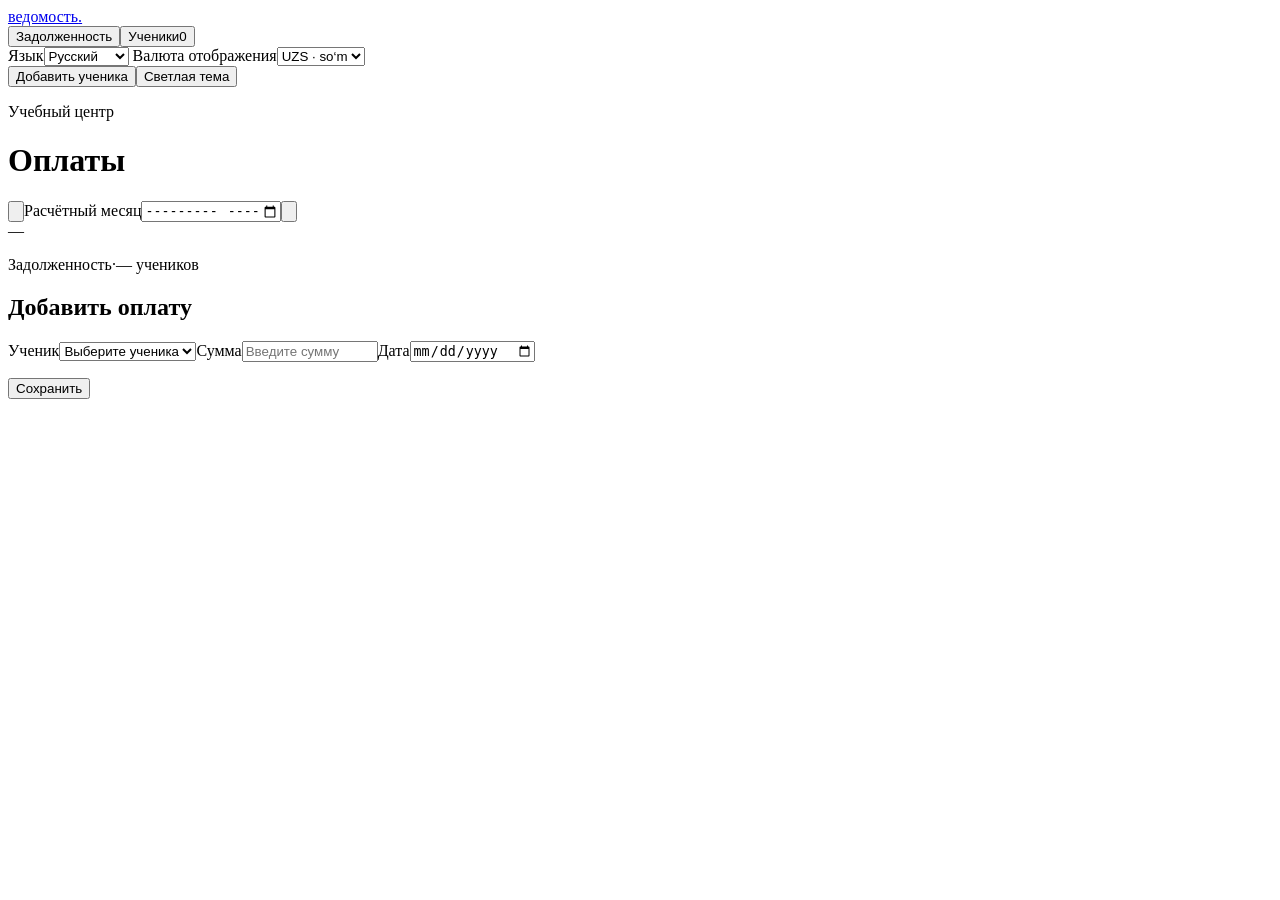
==== app/static/index.html @ 20cf3929 "Revert "Add explicit demo payment gateway placeholders for RUB USD and UZS" This reverts commit 5508" ====
<!doctype html>
<html lang="ru" data-theme="dark">
  <head>
    <meta charset="UTF-8" />
    <meta name="viewport" content="width=device-width,initial-scale=1" />
    <title>Ведомость — оплаты учебного центра</title>
    <link rel="stylesheet" href="/static/style.css" />
    <script src="/static/theme.js"></script>
    <script src="/static/translations.js" defer></script>
    <script src="/static/i18n.js" defer></script>
    <script src="/static/currency.js" defer></script>
    <script src="/static/app.js" defer></script>
  </head>
  <body>
    <aside class="sidebar">
      <a
        class="brand"
        href="/"
        aria-label="Ведомость, главная"
        data-i18n-aria="home"
        ><span data-i18n="brand">ведомость</span
        ><span class="brand-dot">.</span></a
      >
      <nav class="tabs" aria-label="Разделы" data-i18n-aria="sections">
        <button id="debts-tab" aria-pressed="true">
          <img src="/static/icons/receipt-text.svg" alt="" /><span
            data-i18n="debtors"
            >Задолженность</span
          ></button
        ><button id="students-tab" aria-pressed="false">
          <img src="/static/icons/users.svg" alt="" /><span data-i18n="students"
            >Ученики</span
          ><span id="student-count">0</span>
        </button>
      </nav>
      <div class="sidebar-bottom">
        <div class="display-settings">
          <label class="language-control"
            ><span class="sr-only" data-i18n="language">Язык</span
            ><select id="language">
              <option value="ru">Русский</option>
              <option value="uz">O‘zbekcha</option>
              <option value="en">English</option>
            </select></label
          >
          <label class="currency-control"
            ><span class="sr-only" data-i18n="displayCurrency"
              >Валюта отображения</span
            ><select id="currency">
              <option value="UZS">UZS · so‘m</option>
              <option value="RUB">RUB · ₽</option>
              <option value="USD">USD · $</option>
            </select></label
          >
        </div>
        <button id="new-student">
          <img src="/static/icons/circle-plus.svg" alt="" /><span
            data-i18n="addStudent"
            >Добавить ученика</span
          ></button
        ><button
          id="theme-toggle"
          aria-label="Включить светлую тему"
          data-i18n-aria="enableLight"
        >
          <img id="theme-icon" src="/static/icons/sun.svg" alt="" /><span
            id="theme-label"
            >Светлая тема</span
          >
        </button>
      </div>
    </aside>
    <main>
      <header class="page-header">
        <p class="context"><span data-i18n="context">Учебный центр</span></p>
        <div class="heading-row">
          <h1 id="page-title"><span data-i18n="payments">Оплаты</span></h1>
          <div class="period">
            <button
              id="previous-month"
              aria-label="Предыдущий месяц"
              data-i18n-aria="previousMonth"
            >
              <img src="/static/icons/chevron-left.svg" alt="" /></button
            ><label class="month-label"
              ><span class="sr-only"
                ><span data-i18n="month">Расчётный месяц</span></span
              ><span id="month-display" class="month-display"></span
              ><input
                id="month"
                type="month"
                required
                min="0001-01"
                max="9999-11" /></label
            ><button
              id="next-month"
              aria-label="Следующий месяц"
              data-i18n-aria="nextMonth"
            >
              <img src="/static/icons/chevron-right.svg" alt="" />
            </button>
          </div>
        </div>
      </header>
      <div id="global-error" role="alert" hidden></div>
      <section id="debts-view">
        <div class="summary">
          <div
            id="total"
            class="total"
            aria-label="Общая задолженность"
            data-i18n-aria="totalDebt"
          >
            —
          </div>
          <p id="currency-note" class="currency-note"></p>
          <div class="summary-caption">
            <span><span data-i18n="debtors">Задолженность</span></span
            ><span aria-hidden="true">·</span
            ><span
              ><span id="debt-count">—</span>
              <span id="debt-count-label"
                ><span data-i18n="studentMany">учеников</span></span
              ></span
            >
          </div>
        </div>
        <div class="workspace">
          <section
            class="ledger"
            aria-label="Список должников"
            data-i18n-aria="debtorList"
          >
            <div id="debt-list" aria-live="polite"></div>
            <p class="footnote" data-i18n="monthNote"></p>
          </section>
          <aside class="payment-panel">
            <h2><span data-i18n="addPayment">Добавить оплату</span></h2>
            <form id="payment-form">
              <label
                ><span data-i18n="student">Ученик</span
                ><select id="pay-student" required>
                  <option value="">
                    <span data-i18n="chooseStudent">Выберите ученика</span>
                  </option>
                </select></label
              ><label
                ><span data-i18n="amount">Сумма</span
                ><input
                  id="pay-amount"
                  type="number"
                  inputmode="decimal"
                  min="0.01"
                  max="9999999999.99"
                  step="0.01"
                  placeholder="Введите сумму"
                  data-i18n-placeholder="amountPlaceholder"
                  required /></label
              ><label
                ><span data-i18n="date">Дата</span
                ><input id="pay-date" type="date" required
              /></label>
              <p id="payment-message" role="status" class="form-message"></p>
              <button id="save-payment" class="primary">
                <span data-i18n="save">Сохранить</span>
              </button>
            </form>
            <p class="panel-note" data-i18n="paymentNote"></p>
          </aside>
        </div>
      </section>
      <section id="students-view" hidden>
        <div class="section-head">
          <h2><span data-i18n="studentsCentre">Ученики центра</span></h2>
          <span class="small"
            ><span data-i18n="currentFee">Текущий месячный тариф</span></span
          >
        </div>
        <div id="students-list"></div>
      </section>
      <footer>
        <span data-i18n="copyright"></span>
        <nav
          class="footer-links"
          aria-label="Документы"
          data-i18n-aria="sections"
        >
          <a href="/privacy" data-i18n="privacy"></a
          ><a href="/terms" data-i18n="terms"></a
          ><a href="/rights" data-i18n="rights"></a
          ><a href="/docs" data-i18n="apiDocs"></a>
        </nav>
      </footer>
    </main>
    <dialog id="student-dialog">
      <form id="student-form">
        <div class="dialog-head">
          <h2 id="student-title">
            <span data-i18n="newStudent">Новый ученик</span>
          </h2>
          <button
            type="button"
            class="icon"
            id="close-student"
            aria-label="Закрыть"
            data-i18n-aria="close"
          >
            ×
          </button>
        </div>
        <input id="student-id" type="hidden" /><label
          ><span data-i18n="name">Имя</span
          ><input
            id="student-name"
            required
            maxlength="160"
            autocomplete="name" /></label
        ><label
          ><span data-i18n="phone">Телефон</span
          ><input
            id="student-phone"
            type="tel"
            required
            minlength="3"
            maxlength="40"
            autocomplete="tel" /></label
        ><label
          ><span data-i18n="group">Группа</span
          ><input
            id="student-group"
            required
            maxlength="160"
            placeholder="Например, Английский А2"
            data-i18n-placeholder="groupPlaceholder" /></label
        ><label
          ><span data-i18n="monthlyFee">Оплата за месяц</span
          ><input
            id="student-fee"
            type="number"
            inputmode="decimal"
            min="0"
            max="9999999999.99"
            step="0.01"
            required
        /></label>
        <p id="student-message" role="status" class="form-message"></p>
        <button id="save-student" class="primary">
          <span data-i18n="saveStudent">Сохранить ученика</span>
        </button>
      </form>
    </dialog>
    <dialog id="history-dialog">
      <div class="dialog-head">
        <h2 id="history-title">
          <span data-i18n="history">История оплат</span>
        </h2>
        <button class="icon" id="close-history" aria-label="Закрыть историю">
          ×
        </button>
      </div>
      <div id="history-list"></div>
    </dialog>
    <dialog id="delete-dialog">
      <h2><span data-i18n="deleteStudent">Удалить ученика?</span></h2>
      <p id="delete-description"></p>
      <p class="muted" data-i18n="deleteWarning"></p>
      <p id="delete-message" role="status"></p>
      <div class="dialog-actions">
        <button id="cancel-delete" class="outline">
          <span data-i18n="cancel">Отмена</span></button
        ><button id="confirm-delete" class="danger">
          <span data-i18n="delete">Удалить</span>
        </button>
      </div>
    </dialog>
  </body>
</html>
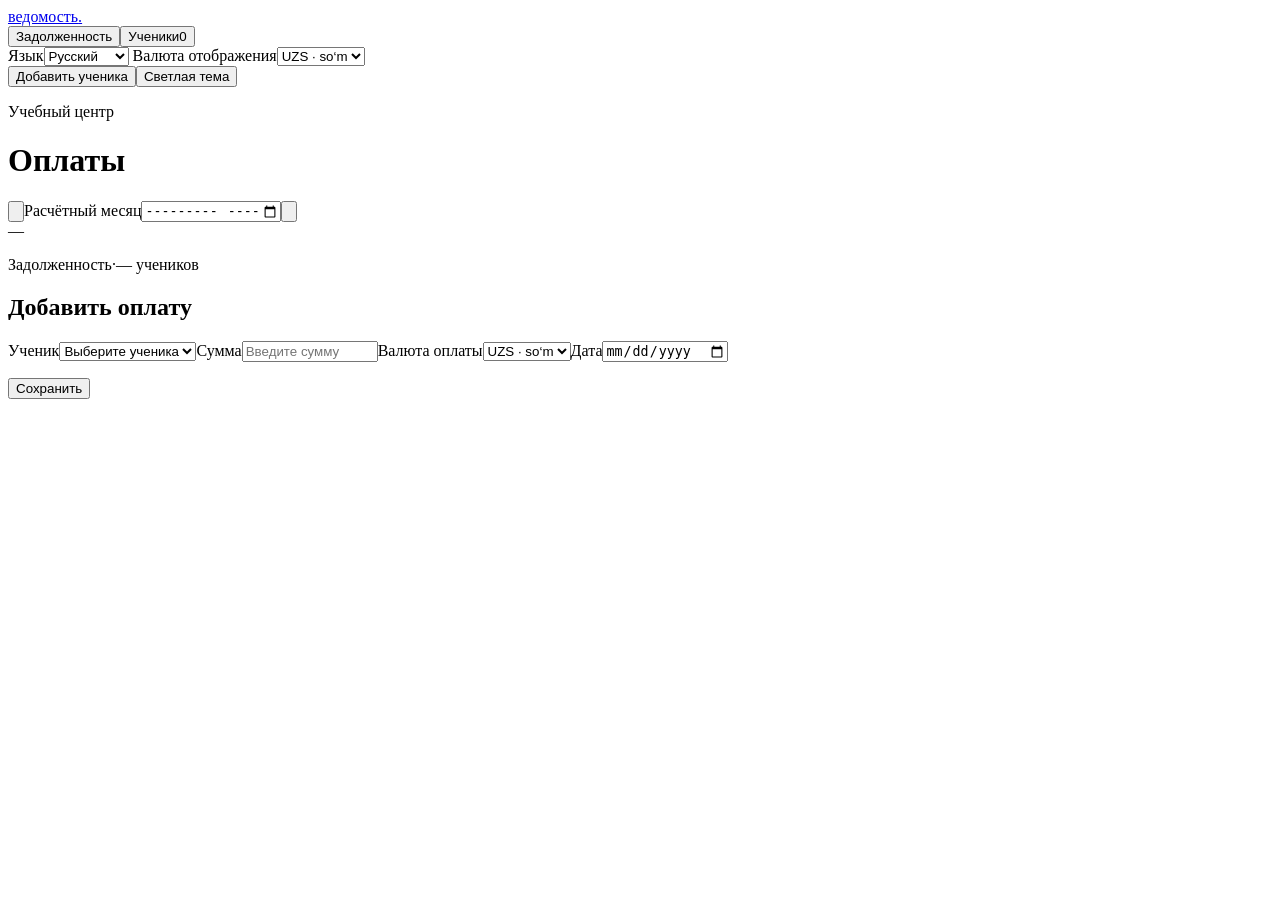
==== commit 33587ade: "Store original payment currencies with frozen UZS booking amounts" ====
--- a/app/static/index.html
+++ b/app/static/index.html
@@ -9,6 +9,7 @@
     <script src="/static/translations.js" defer></script>
     <script src="/static/i18n.js" defer></script>
     <script src="/static/currency.js" defer></script>
+    <script src="/static/calendar.js" defer></script>
     <script src="/static/app.js" defer></script>
   </head>
   <body>
@@ -91,7 +92,7 @@
                 type="month"
                 required
                 min="0001-01"
-                max="9999-11" /></label
+                max="9999-12" /></label
             ><button
               id="next-month"
               aria-label="Следующий месяц"
@@ -156,6 +157,13 @@
                   placeholder="Введите сумму"
                   data-i18n-placeholder="amountPlaceholder"
                   required /></label
+              ><label
+                ><span data-i18n="paymentCurrency">Валюта оплаты</span
+                ><select id="pay-currency" required>
+                  <option value="UZS">UZS · so‘m</option>
+                  <option value="RUB">RUB · ₽</option>
+                  <option value="USD">USD · $</option>
+                </select></label
               ><label
                 ><span data-i18n="date">Дата</span
                 ><input id="pay-date" type="date" required
@@ -243,6 +251,16 @@
             step="0.01"
             required
         /></label>
+        <label
+          ><span data-i18n="startMonth">Начало обучения</span
+          ><input
+            id="student-start"
+            type="month"
+            min="0001-01"
+            max="9999-12"
+            required
+        /></label>
+        <p class="muted" data-i18n="startMonthNote"></p>
         <p id="student-message" role="status" class="form-message"></p>
         <button id="save-student" class="primary">
           <span data-i18n="saveStudent">Сохранить ученика</span>
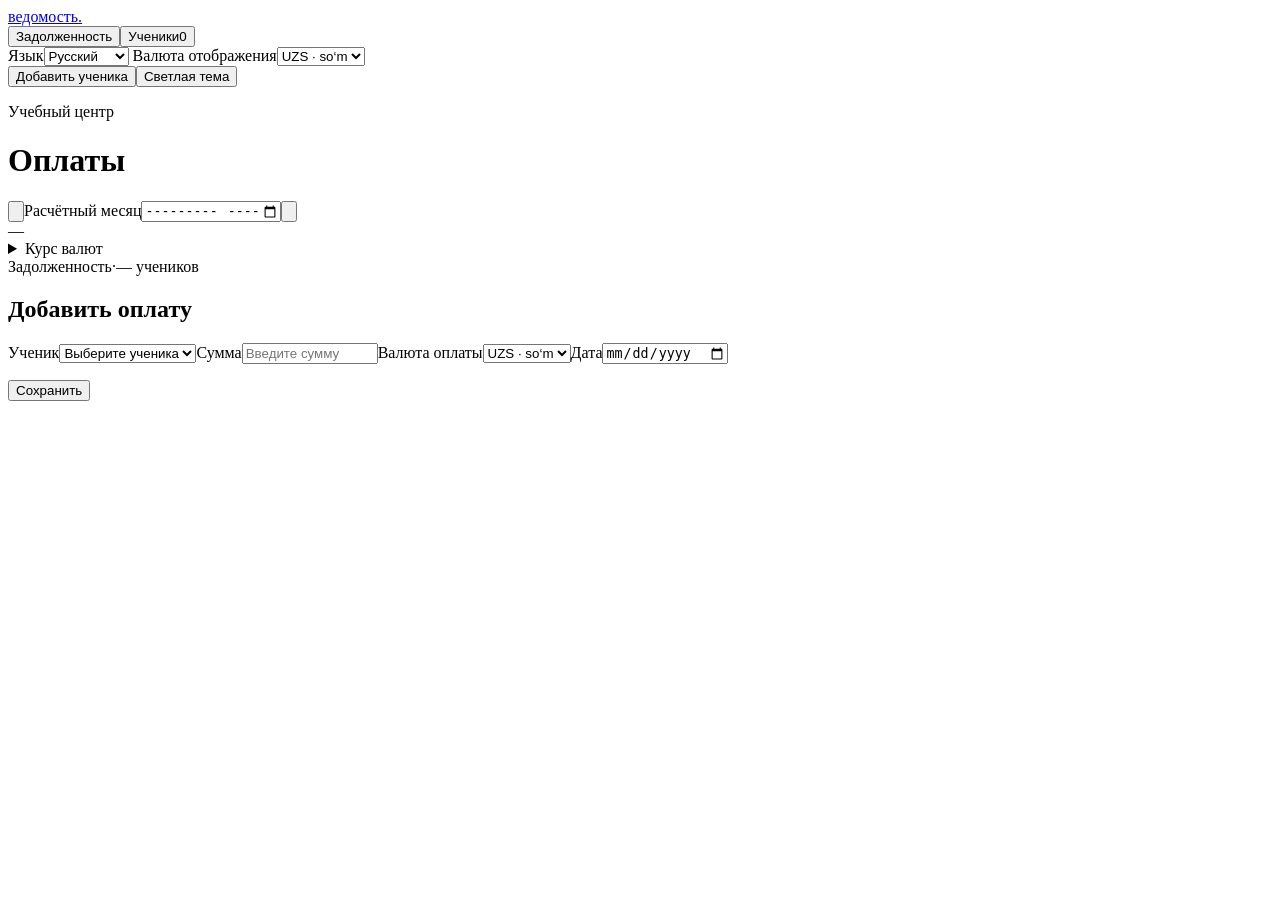
==== commit 4187d21b: "Simplify user-facing payment copy and collapse rate details" ====
--- a/app/static/index.html
+++ b/app/static/index.html
@@ -114,7 +114,7 @@
           >
             —
           </div>
-          <p id="currency-note" class="currency-note"></p>
+          <details class="currency-note"><summary id="currency-summary">Курс валют</summary><p id="currency-note"></p></details>
           <div class="summary-caption">
             <span><span data-i18n="debtors">Задолженность</span></span
             ><span aria-hidden="true">·</span
@@ -173,7 +173,6 @@
                 <span data-i18n="save">Сохранить</span>
               </button>
             </form>
-            <p class="panel-note" data-i18n="paymentNote"></p>
           </aside>
         </div>
       </section>
@@ -193,10 +192,9 @@
           aria-label="Документы"
           data-i18n-aria="sections"
         >
-          <a href="/privacy" data-i18n="privacy"></a
-          ><a href="/terms" data-i18n="terms"></a
-          ><a href="/rights" data-i18n="rights"></a
-          ><a href="/docs" data-i18n="apiDocs"></a>
+          <a href="/privacy" data-i18n="privacy"></a>
+          <a href="/terms" data-i18n="terms"></a>
+          <a href="/rights" data-i18n="rights"></a>
         </nav>
       </footer>
     </main>
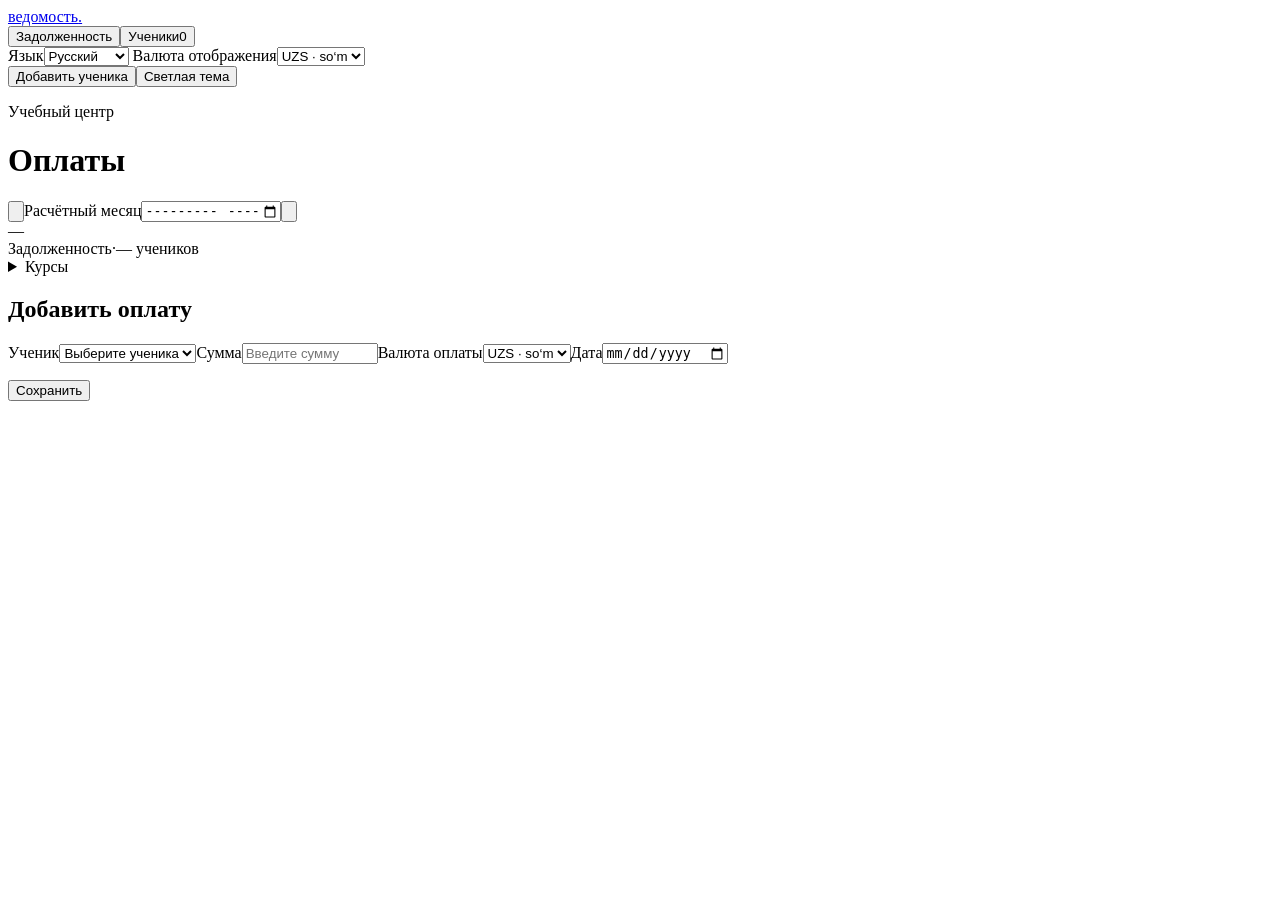
==== commit f4d57305: "Replace rate badge with a quiet inline quote and date" ====
--- a/app/static/index.html
+++ b/app/static/index.html
@@ -114,7 +114,6 @@
           >
             —
           </div>
-          <details class="currency-note"><summary id="currency-summary">Курс валют</summary><p id="currency-note"></p></details>
           <div class="summary-caption">
             <span><span data-i18n="debtors">Задолженность</span></span
             ><span aria-hidden="true">·</span
@@ -125,6 +124,10 @@
               ></span
             >
           </div>
+          <details class="currency-note">
+            <summary id="currency-summary">Курсы</summary>
+            <p id="currency-note"></p>
+          </details>
         </div>
         <div class="workspace">
           <section
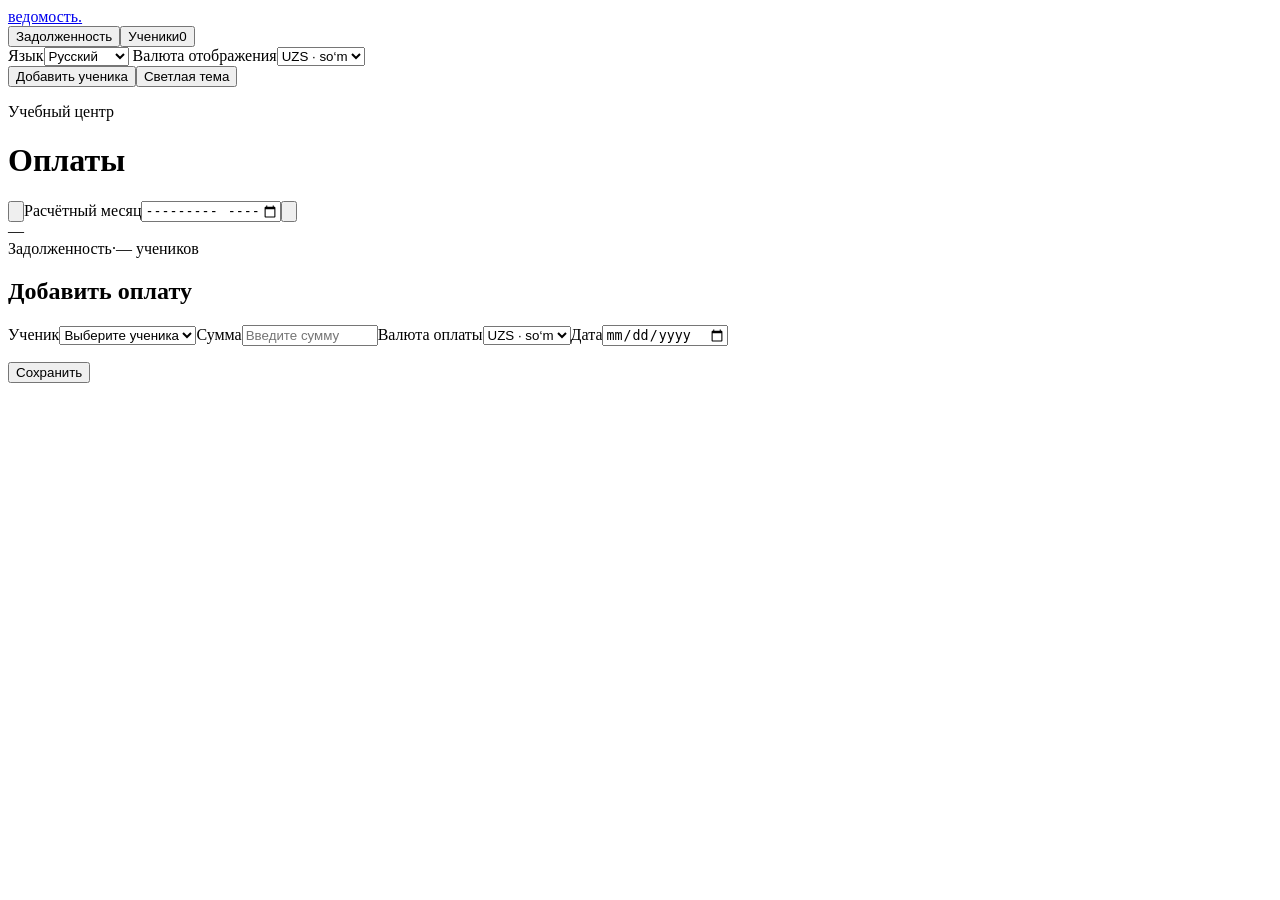
==== commit 47e1ae53: "Hide display exchange-rate details when the currency is UZS" ====
--- a/app/static/index.html
+++ b/app/static/index.html
@@ -124,7 +124,7 @@
               ></span
             >
           </div>
-          <details class="currency-note">
+          <details class="currency-note" id="currency-details" hidden>
             <summary id="currency-summary">Курсы</summary>
             <p id="currency-note"></p>
           </details>
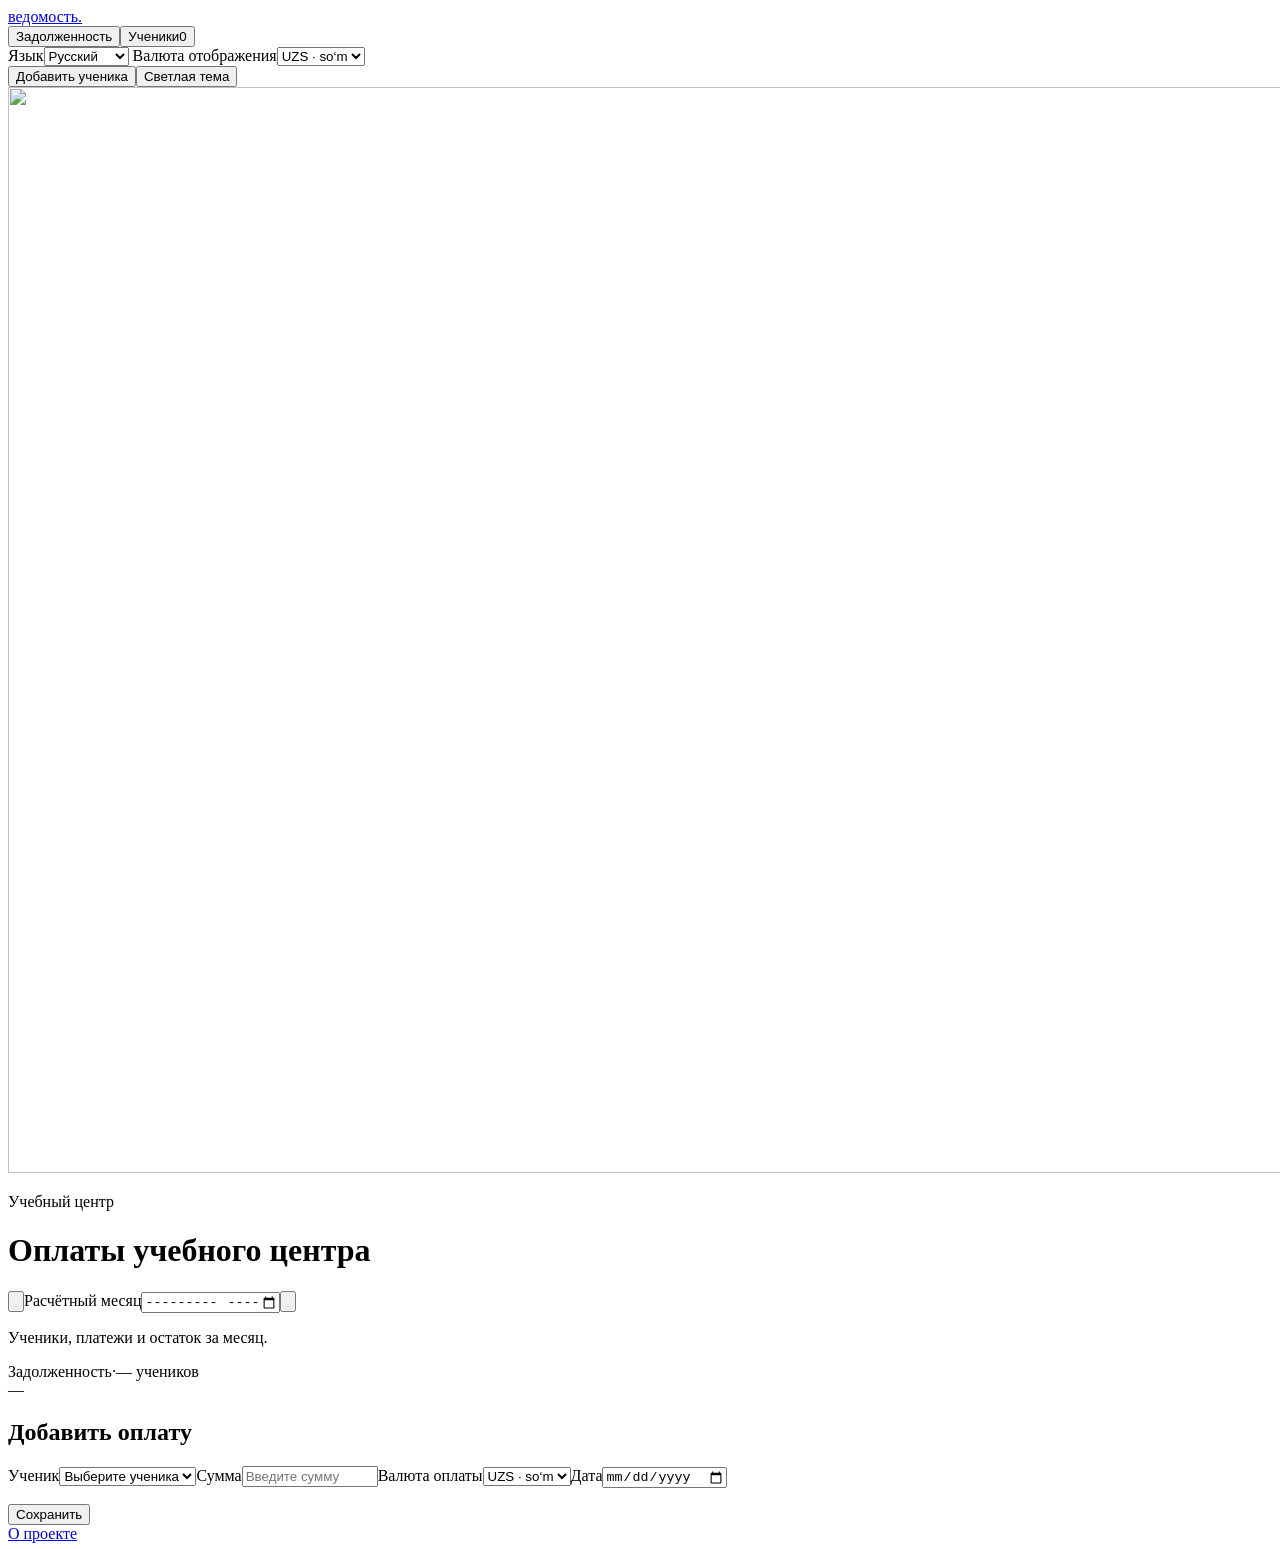
==== commit 20d5f5e9: "Publish redesigned ledger with explainable balances and guided example" ====
--- a/app/static/index.html
+++ b/app/static/index.html
@@ -1,18 +1,20 @@
 <!doctype html>
-<html lang="ru" data-theme="dark">
+<html lang="ru" data-theme="light">
   <head>
     <meta charset="UTF-8" />
     <meta name="viewport" content="width=device-width,initial-scale=1" />
     <title>Ведомость — оплаты учебного центра</title>
     <link rel="stylesheet" href="/static/style.css" />
+    <link rel="stylesheet" href="/static/identity.css" />
     <script src="/static/theme.js"></script>
+    <script src="/static/presentation.js" defer></script>
     <script src="/static/translations.js" defer></script>
     <script src="/static/i18n.js" defer></script>
     <script src="/static/currency.js" defer></script>
     <script src="/static/calendar.js" defer></script>
     <script src="/static/app.js" defer></script>
   </head>
-  <body>
+  <body class="dashboard-page">
     <aside class="sidebar">
       <a
         class="brand"
@@ -36,7 +38,7 @@
       </nav>
       <div class="sidebar-bottom">
         <div class="display-settings">
-          <label class="language-control"
+          <label class="language-control select-control"
             ><span class="sr-only" data-i18n="language">Язык</span
             ><select id="language">
               <option value="ru">Русский</option>
@@ -44,7 +46,7 @@
               <option value="en">English</option>
             </select></label
           >
-          <label class="currency-control"
+          <label class="currency-control select-control"
             ><span class="sr-only" data-i18n="displayCurrency"
               >Валюта отображения</span
             ><select id="currency">
@@ -73,9 +75,10 @@
     </aside>
     <main>
       <header class="page-header">
+        <div class="welcome-art" data-parallax aria-hidden="true"><img src="/static/media/receipt-study.webp" width="1448" height="1086" alt="" fetchpriority="high" /></div>
         <p class="context"><span data-i18n="context">Учебный центр</span></p>
         <div class="heading-row">
-          <h1 id="page-title"><span data-i18n="payments">Оплаты</span></h1>
+          <h1 id="page-title"><span data-i18n="paymentsHeading">Оплаты учебного центра</span></h1>
           <div class="period">
             <button
               id="previous-month"
@@ -102,18 +105,11 @@
             </button>
           </div>
         </div>
+        <p class="welcome-description" data-i18n="welcomeDescription">Ученики, платежи и остаток за месяц.</p>
       </header>
       <div id="global-error" role="alert" hidden></div>
       <section id="debts-view">
         <div class="summary">
-          <div
-            id="total"
-            class="total"
-            aria-label="Общая задолженность"
-            data-i18n-aria="totalDebt"
-          >
-            —
-          </div>
           <div class="summary-caption">
             <span><span data-i18n="debtors">Задолженность</span></span
             ><span aria-hidden="true">·</span
@@ -123,6 +119,14 @@
                 ><span data-i18n="studentMany">учеников</span></span
               ></span
             >
+          </div>
+          <div
+            id="total"
+            class="total"
+            aria-label="Общая задолженность"
+            data-i18n-aria="totalDebt"
+          >
+            —
           </div>
           <details class="currency-note" id="currency-details" hidden>
             <summary id="currency-summary">Курсы</summary>
@@ -193,15 +197,16 @@
         <nav
           class="footer-links"
           aria-label="Документы"
-          data-i18n-aria="sections"
+          data-i18n-aria="documents"
         >
+          <a href="/case" data-i18n="caseLink">О проекте</a>
           <a href="/privacy" data-i18n="privacy"></a>
           <a href="/terms" data-i18n="terms"></a>
           <a href="/rights" data-i18n="rights"></a>
         </nav>
       </footer>
     </main>
-    <dialog id="student-dialog">
+    <dialog id="student-dialog" aria-labelledby="student-title">
       <form id="student-form">
         <div class="dialog-head">
           <h2 id="student-title">
@@ -268,19 +273,26 @@
         </button>
       </form>
     </dialog>
-    <dialog id="history-dialog">
+    <dialog id="statement-dialog" aria-labelledby="statement-title">
+      <div class="dialog-head">
+        <h2 id="statement-title">Расчёт задолженности</h2>
+        <button type="button" class="icon" id="close-statement" data-i18n-aria="close" aria-label="Закрыть">×</button>
+      </div>
+      <div id="statement-list" aria-live="polite"></div>
+    </dialog>
+    <dialog id="history-dialog" aria-labelledby="history-title">
       <div class="dialog-head">
         <h2 id="history-title">
           <span data-i18n="history">История оплат</span>
         </h2>
-        <button class="icon" id="close-history" aria-label="Закрыть историю">
+        <button class="icon" id="close-history" aria-label="Закрыть историю" data-i18n-aria="close">
           ×
         </button>
       </div>
       <div id="history-list"></div>
     </dialog>
-    <dialog id="delete-dialog">
-      <h2><span data-i18n="deleteStudent">Удалить ученика?</span></h2>
+    <dialog id="delete-dialog" aria-labelledby="delete-title">
+      <h2 id="delete-title"><span data-i18n="deleteStudent">Удалить ученика?</span></h2>
       <p id="delete-description"></p>
       <p class="muted" data-i18n="deleteWarning"></p>
       <p id="delete-message" role="status"></p>
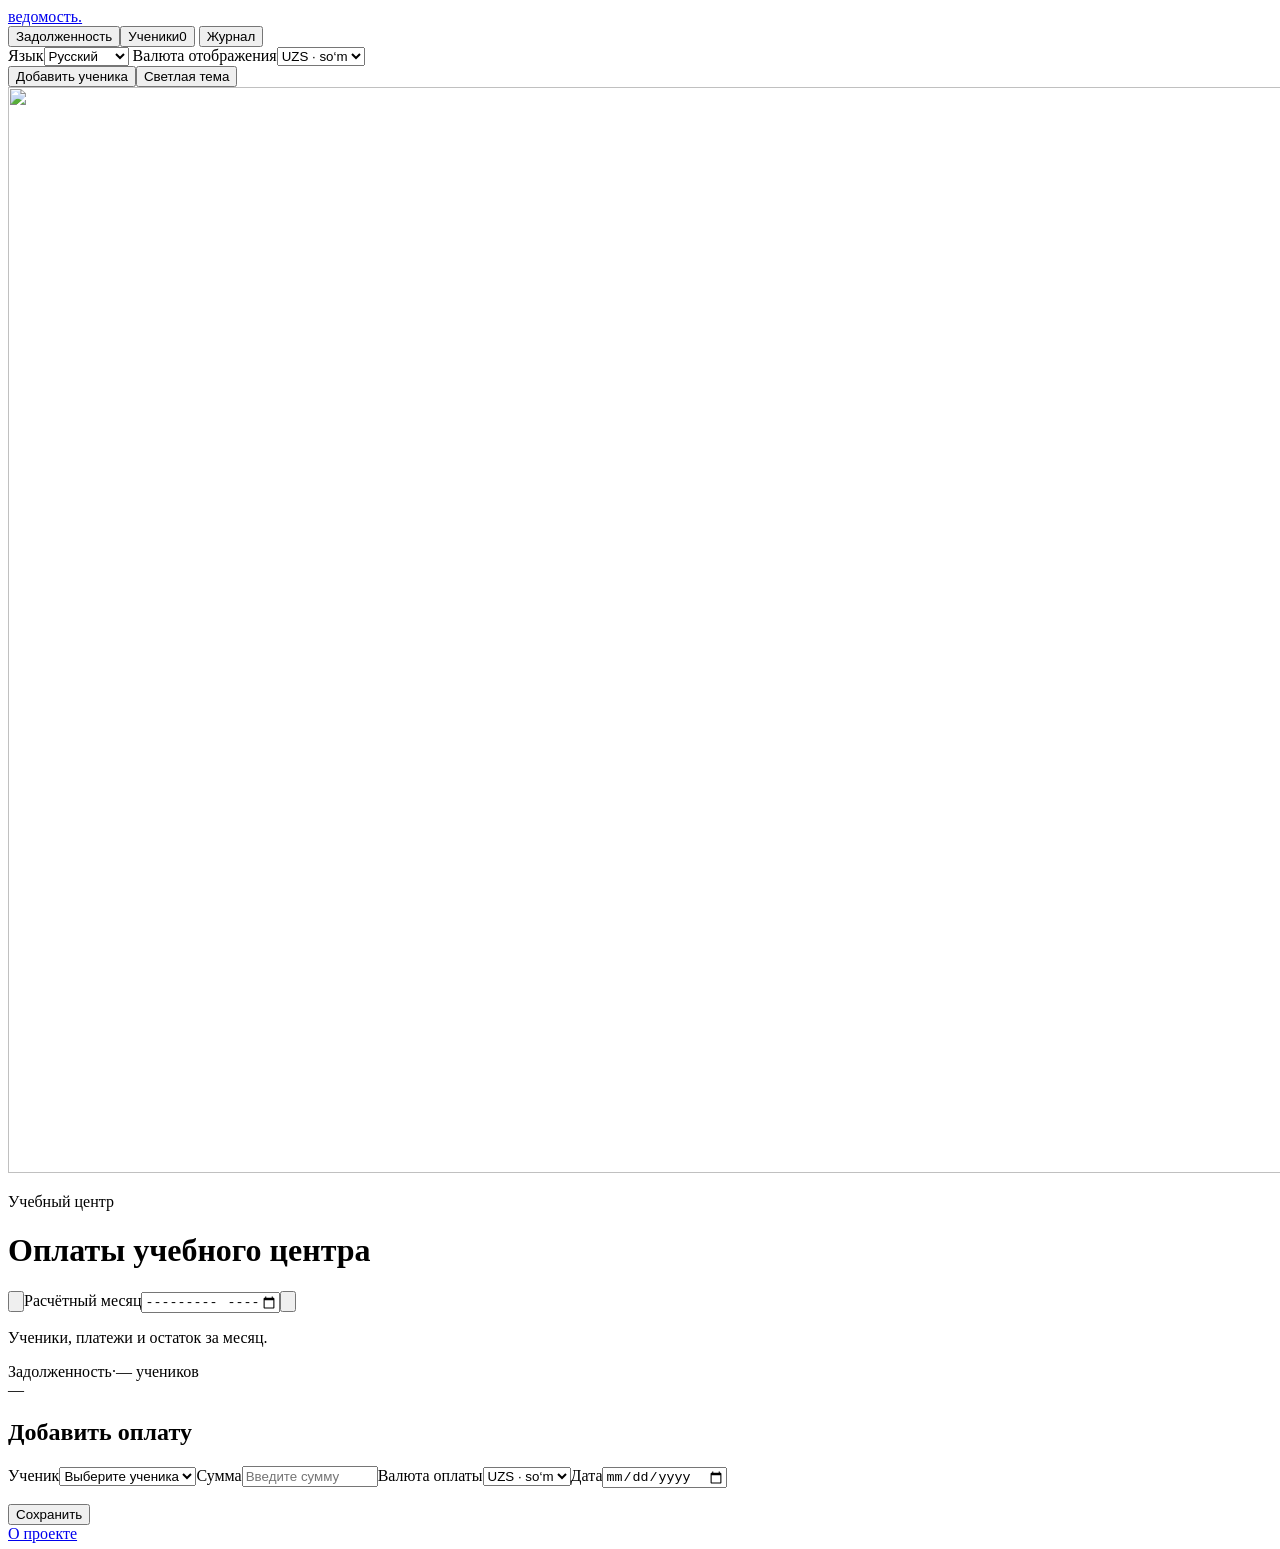
==== commit c9b1202d: "Add payment cancellation and activity trail; restore mobile pay taps" ====
--- a/app/static/index.html
+++ b/app/static/index.html
@@ -13,6 +13,8 @@
     <script src="/static/currency.js" defer></script>
     <script src="/static/calendar.js" defer></script>
     <script src="/static/app.js" defer></script>
+    <script src="/static/payment-actions.js" defer></script>
+    <script src="/static/activity.js" defer></script>
   </head>
   <body class="dashboard-page">
     <aside class="sidebar">
@@ -34,6 +36,9 @@
           <img src="/static/icons/users.svg" alt="" /><span data-i18n="students"
             >Ученики</span
           ><span id="student-count">0</span>
+        </button>
+        <button id="activity-tab" aria-pressed="false">
+          <img src="/static/icons/book-open.svg" alt="" /><span data-i18n="activityTitle">Журнал</span>
         </button>
       </nav>
       <div class="sidebar-bottom">
@@ -105,7 +110,7 @@
             </button>
           </div>
         </div>
-        <p class="welcome-description" data-i18n="welcomeDescription">Ученики, платежи и остаток за месяц.</p>
+        <p id="page-description" class="welcome-description" data-i18n="welcomeDescription">Ученики, платежи и остаток за месяц.</p>
       </header>
       <div id="global-error" role="alert" hidden></div>
       <section id="debts-view">
@@ -192,6 +197,13 @@
         </div>
         <div id="students-list"></div>
       </section>
+      <section id="activity-view" hidden>
+        <div class="section-head"><h2 data-i18n="operationsTitle">Операции</h2>
+          <button id="activity-refresh" type="button" class="text-button" data-i18n="refreshActivity">Обновить</button></div>
+        <p class="muted" data-i18n="activityNote"></p>
+        <div id="activity-list" aria-live="polite"></div>
+        <button id="activity-more" class="outline" type="button" hidden data-i18n="activityMore">Ещё операции</button>
+      </section>
       <footer>
         <span data-i18n="copyright"></span>
         <nav
@@ -291,6 +303,18 @@
       </div>
       <div id="history-list"></div>
     </dialog>
+    <dialog id="void-dialog" aria-labelledby="void-title">
+      <form id="void-form">
+        <div class="dialog-head"><h2 id="void-title"></h2>
+          <button type="button" class="icon" id="close-void" data-i18n-aria="close" aria-label="Закрыть">×</button></div>
+        <p id="void-description"></p>
+        <p class="muted" id="void-note"></p>
+        <label><span data-i18n="voidReason">Причина отмены</span>
+          <textarea id="void-reason" maxlength="300" rows="3" required></textarea></label>
+        <p id="void-message" class="form-message" role="status"></p>
+        <button id="confirm-void" class="danger" type="submit"></button>
+      </form>
+    </dialog>
     <dialog id="delete-dialog" aria-labelledby="delete-title">
       <h2 id="delete-title"><span data-i18n="deleteStudent">Удалить ученика?</span></h2>
       <p id="delete-description"></p>
